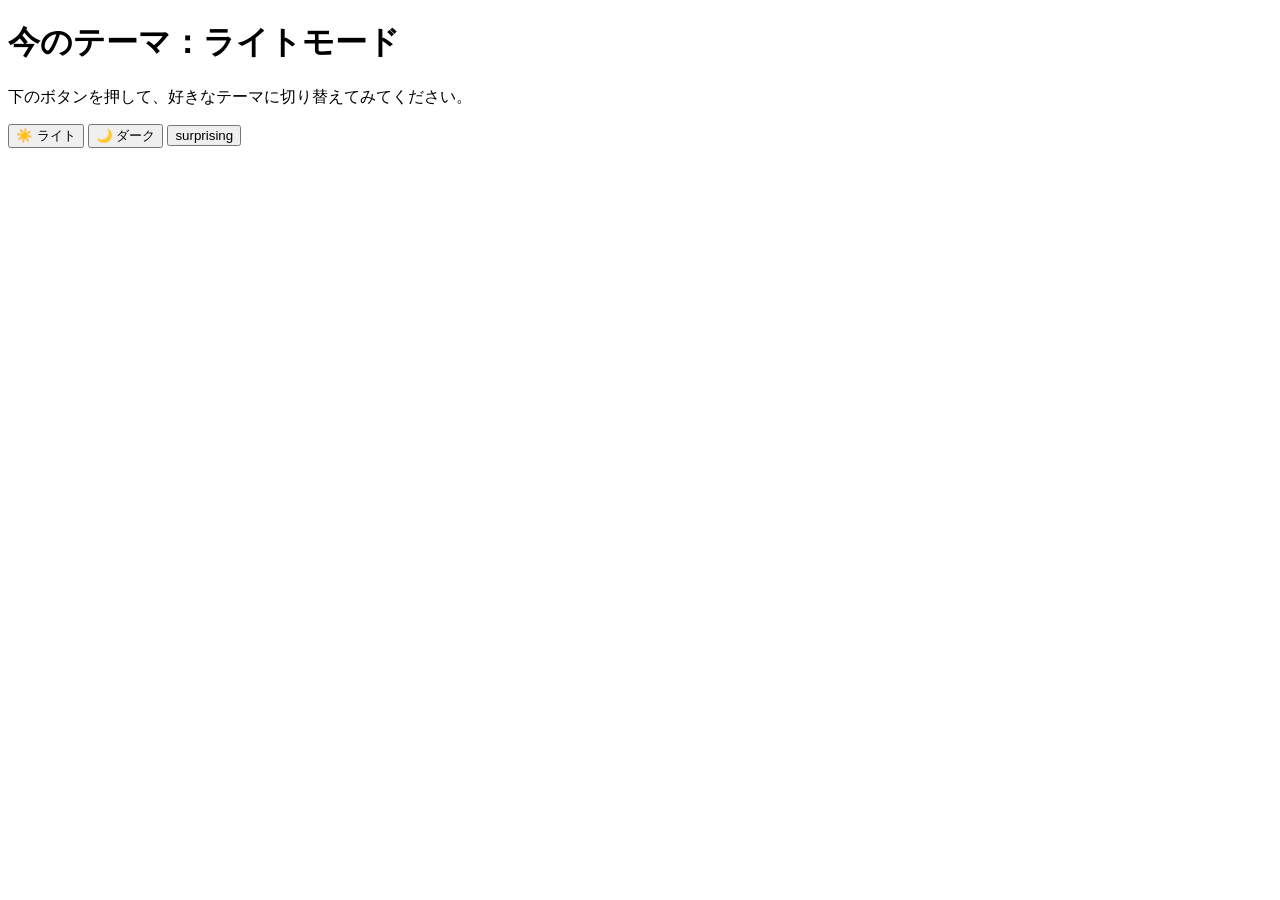
==== 02_dom/index.html @ cfb8dfa0 "モード3色で変えました" ====
<!DOCTYPE html>
<html lang="ja">

<head>
    <meta charset="UTF-8">
    <meta name="viewport" content="width=device-width, initial-scale=1.0">
    <title>02_課題「テーマスイッチャー」</title>
    <script defer src="js/main.js"></script>
</head>

<body>
    <h1 id="theme-title">今のテーマ：ライトモード</h1>
    <p id="theme-desc">下のボタンを押して、好きなテーマに切り替えてみてください。</p>

    <div class="btn-group">
        <button id="btn-light">☀️ ライト</button>
        <button id="btn-dark">🌙 ダーク</button>
        <button id="btn-cool">surprising</button>
    </div>
</body>

</html>
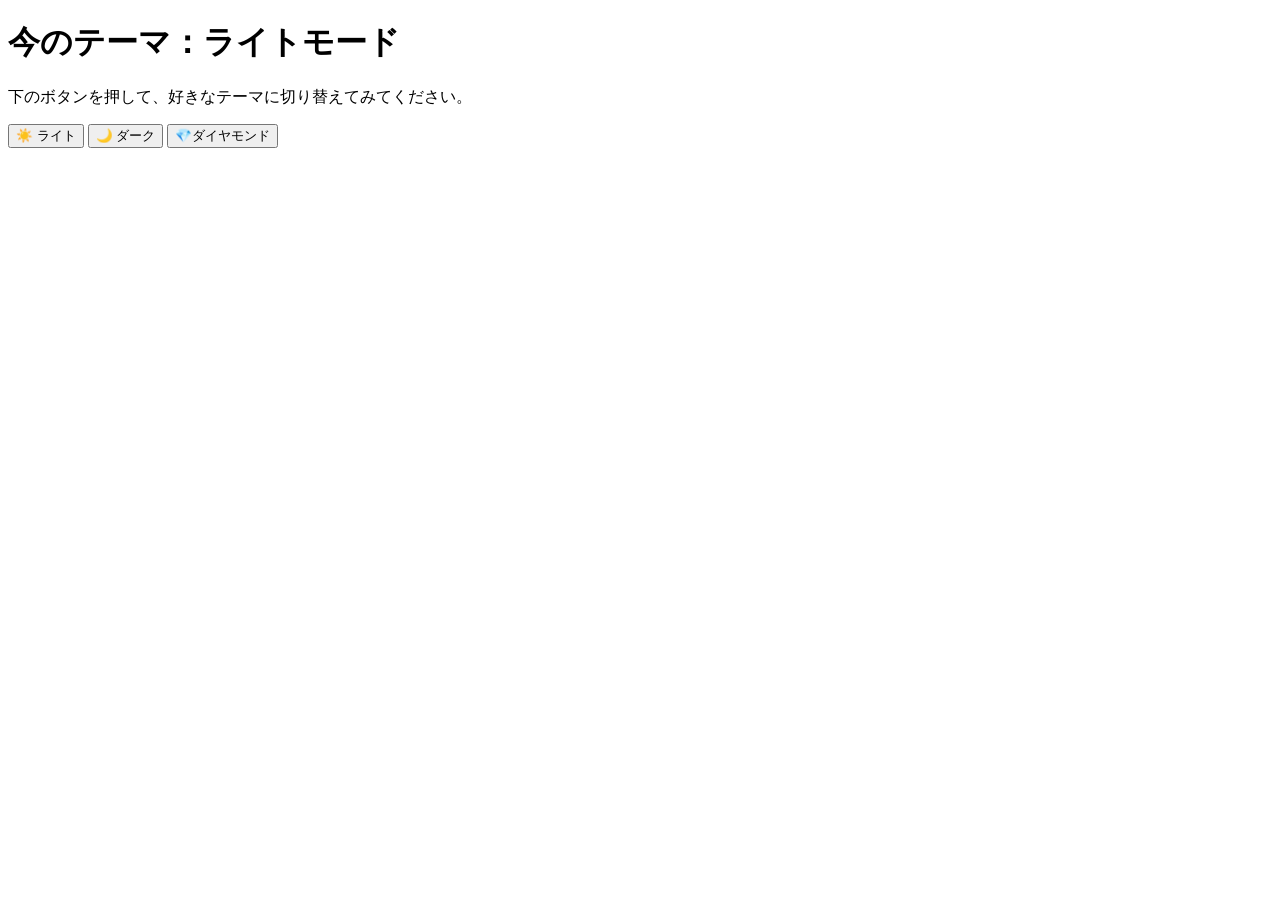
==== commit 606c825e: "課題が完成しました" ====
--- a/02_dom/index.html
+++ b/02_dom/index.html
@@ -15,7 +15,7 @@
     <div class="btn-group">
         <button id="btn-light">☀️ ライト</button>
         <button id="btn-dark">🌙 ダーク</button>
-        <button id="btn-cool">surprising</button>
+        <button id="btn-cool">💎ダイヤモンド</button>
     </div>
 </body>
 
